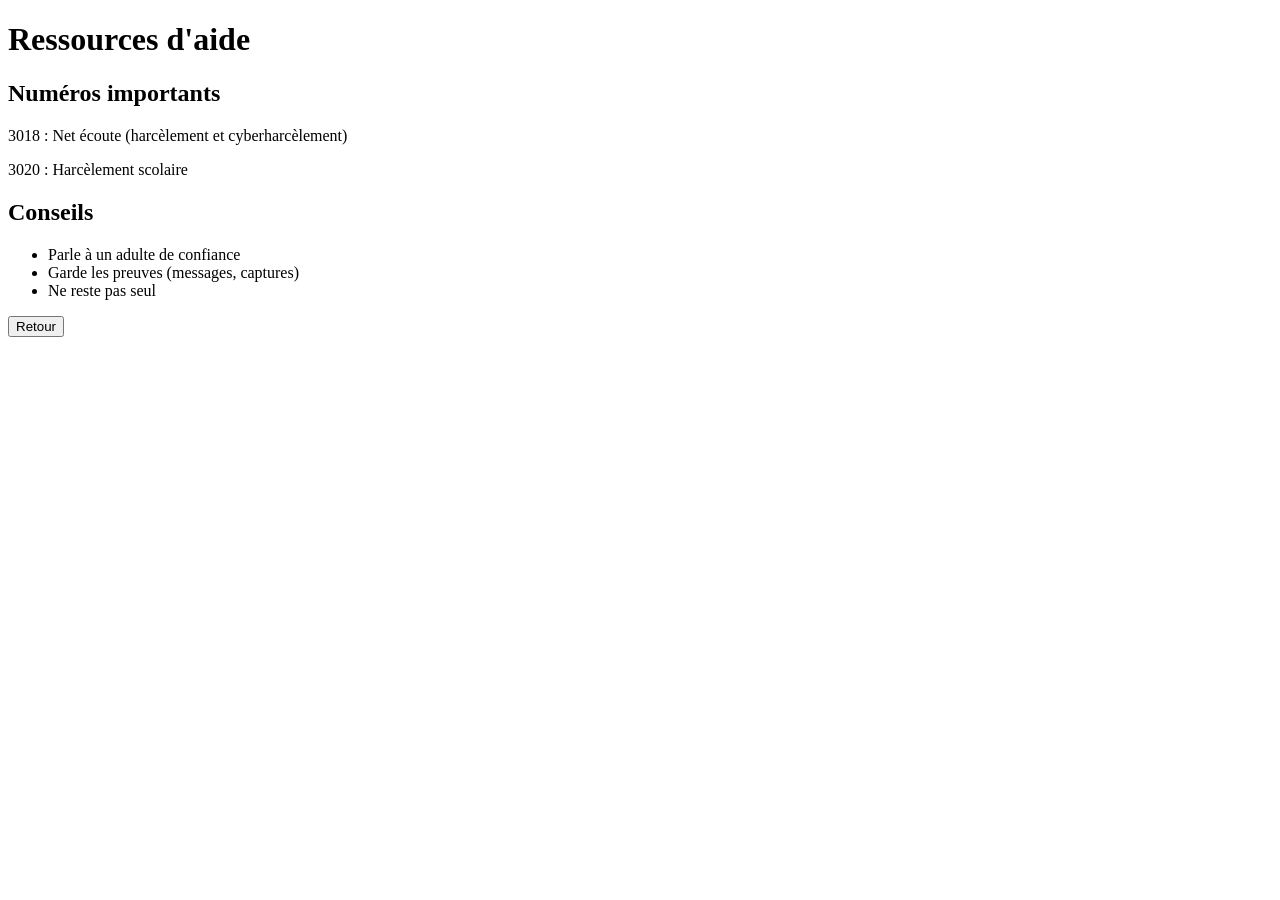
==== ressources.html @ 47b685b5 "Add ressources.html with support resources" ====
<!DOCTYPE html>
<html>
<head>
<title>Ressources d'aide</title>
</head>

<body>

<h1>Ressources d'aide</h1>

<h2>Numéros importants</h2>

<p>3018 : Net écoute (harcèlement et cyberharcèlement)</p>

<p>3020 : Harcèlement scolaire</p>

<h2>Conseils</h2>

<ul>

<li>Parle à un adulte de confiance</li>
<li>Garde les preuves (messages, captures)</li>
<li>Ne reste pas seul</li>

</ul>

<a href="index.html">
<button>Retour</button>
</a>

</body>
</html>
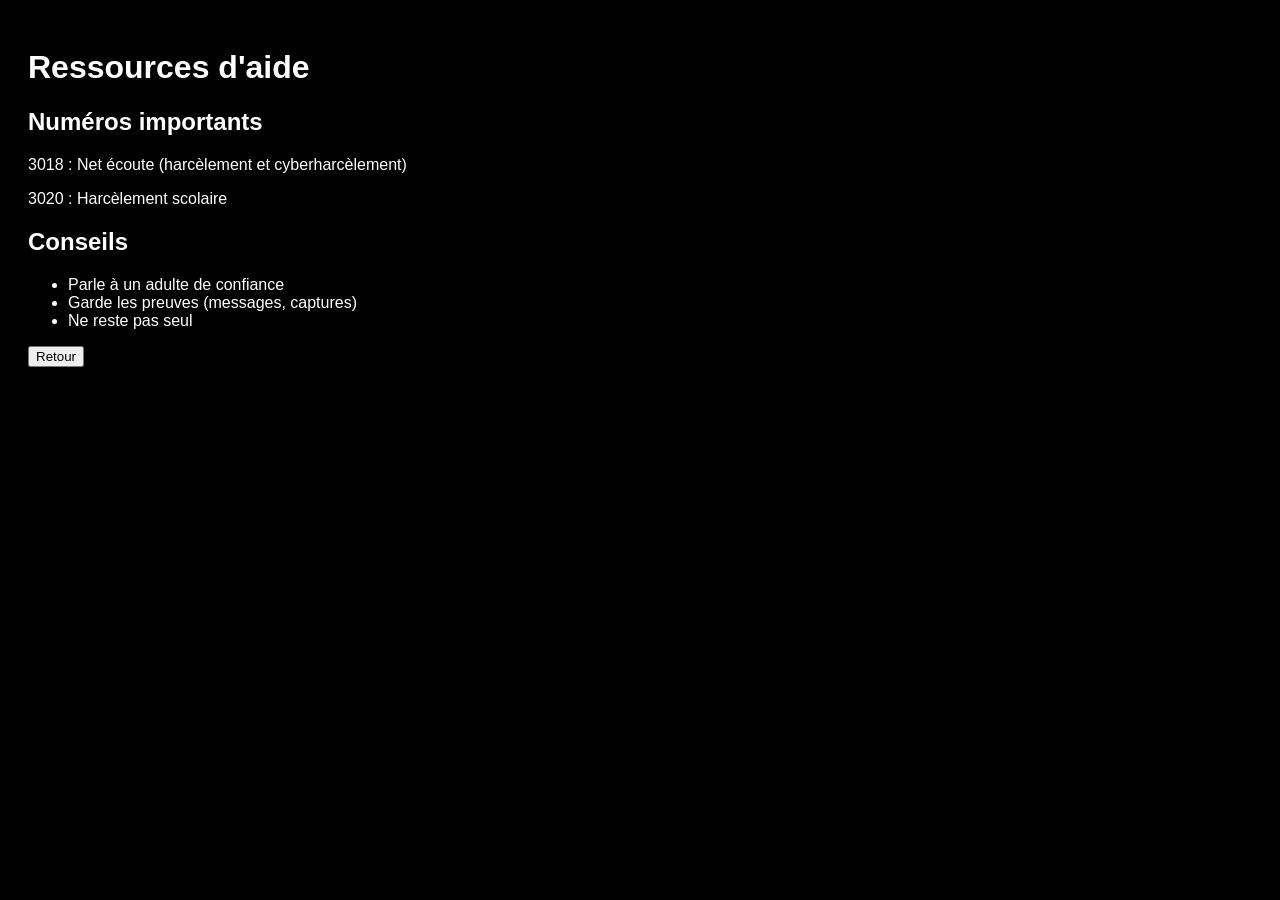
==== commit 11ae1b7e: "Add CSS styles for body in ressources.html" ====
--- a/ressources.html
+++ b/ressources.html
@@ -3,6 +3,14 @@
 <head>
 <title>Ressources d'aide</title>
 </head>
+   <style>
+        body {
+            font-family: 'Arial', sans-serif; /* Police */
+            background-color: #000000;          /* Couleur de fond */
+            color: #FFFFFF;                     /* Couleur du texte */
+            padding: 20px;                      /* Pour un peu d'espace autour */
+        }
+    </style>
 
 <body>
 
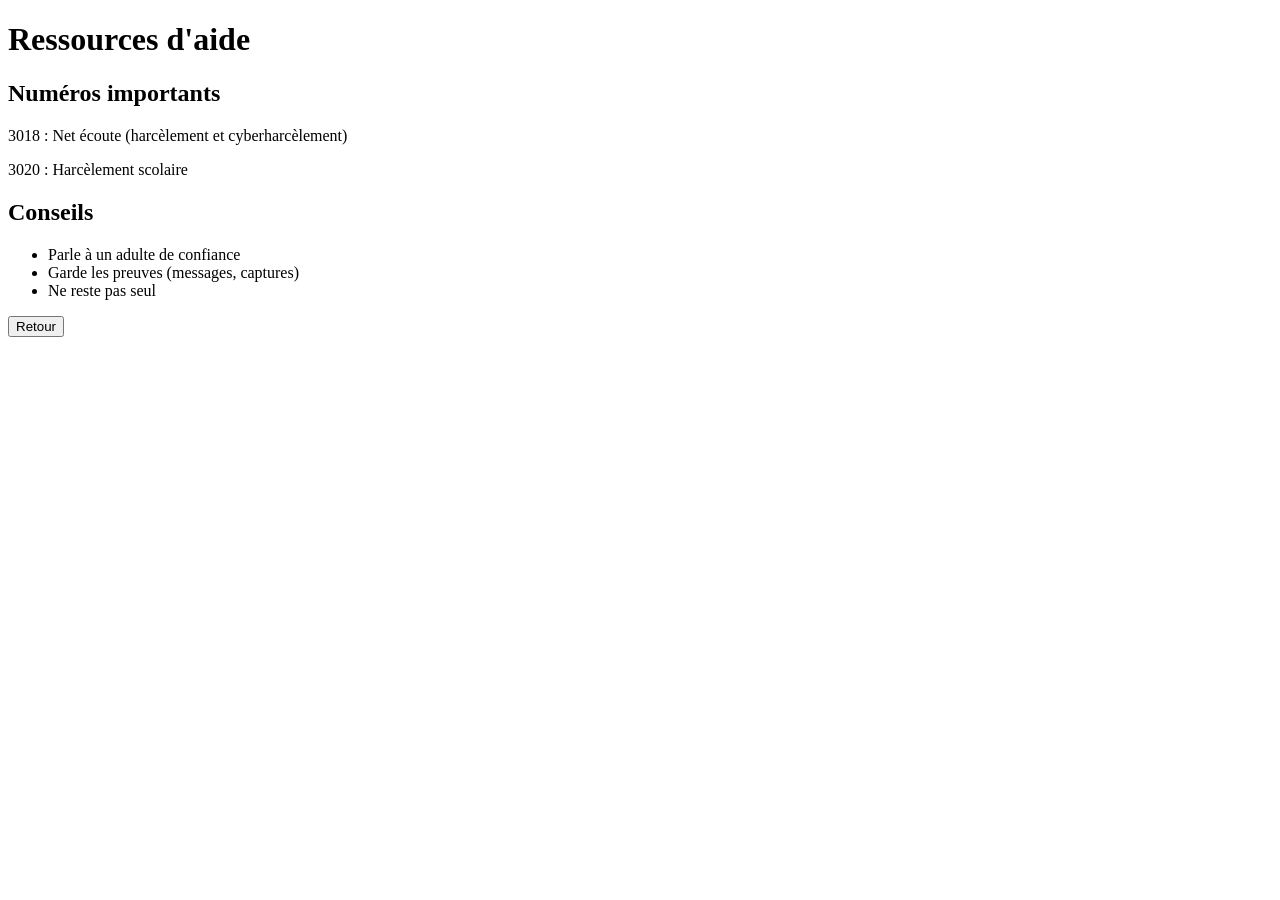
==== commit 2ff5c28e: "Remove CSS styles from ressources.html Removed inline CSS styles from ressources.html." ====
--- a/ressources.html
+++ b/ressources.html
@@ -3,15 +3,7 @@
 <head>
 <title>Ressources d'aide</title>
 </head>
-   <style>
-        body {
-            font-family: 'Arial', sans-serif; /* Police */
-            background-color: #000000;          /* Couleur de fond */
-            color: #FFFFFF;                     /* Couleur du texte */
-            padding: 20px;                      /* Pour un peu d'espace autour */
-        }
-    </style>
-
+   
 <body>
 
 <h1>Ressources d'aide</h1>
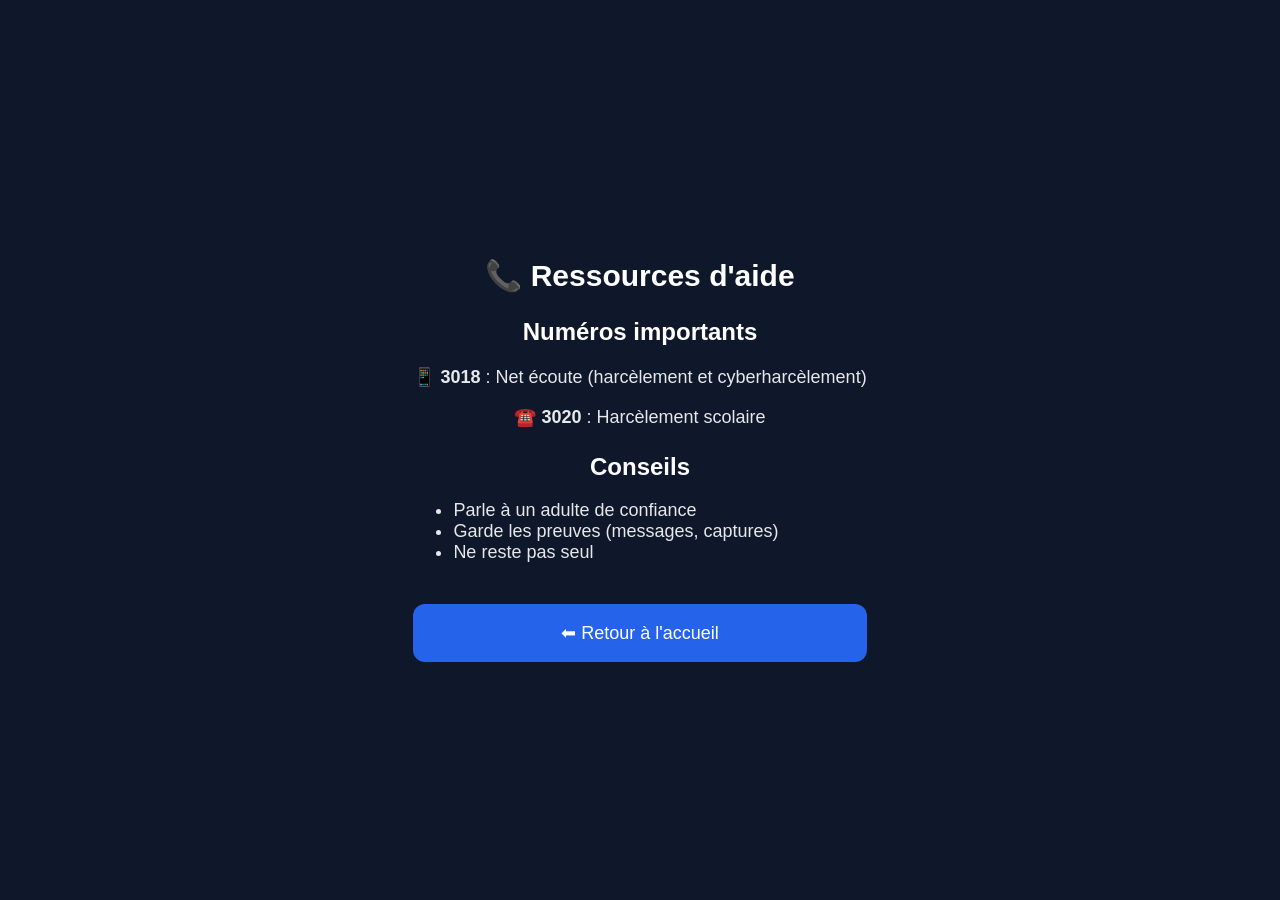
==== commit 07251e20: "Update resources.html with improved formatting" ====
--- a/ressources.html
+++ b/ressources.html
@@ -1,32 +1,96 @@
 <!DOCTYPE html>
-<html>
+<html lang="fr">
+
 <head>
+
+<meta charset="UTF-8">
+<meta name="viewport" content="width=device-width, initial-scale=1.0">
+
 <title>Ressources d'aide</title>
+
+<style>
+
+body{
+font-family: Arial, sans-serif;
+background:#0f172a;
+color:white;
+margin:0;
+display:flex;
+justify-content:center;
+align-items:center;
+min-height:100vh;
+text-align:center;
+}
+
+.container{
+max-width:500px;
+padding:25px;
+}
+
+h1{
+font-size:30px;
+margin-bottom:20px;
+}
+
+h2{
+margin-top:25px;
+}
+
+p, li{
+font-size:18px;
+opacity:0.9;
+}
+
+ul{
+text-align:left;
+margin-top:15px;
+}
+
+button{
+width:100%;
+padding:18px;
+font-size:18px;
+border:none;
+border-radius:12px;
+margin-top:25px;
+cursor:pointer;
+background:#2563eb;
+color:white;
+}
+
+button:hover{
+opacity:0.9;
+}
+
+</style>
+
 </head>
-   
+
 <body>
 
-<h1>Ressources d'aide</h1>
+<div class="container">
+
+<h1>📞 Ressources d'aide</h1>
 
 <h2>Numéros importants</h2>
 
-<p>3018 : Net écoute (harcèlement et cyberharcèlement)</p>
+<p>📱 <strong>3018</strong> : Net écoute (harcèlement et cyberharcèlement)</p>
 
-<p>3020 : Harcèlement scolaire</p>
+<p>☎️ <strong>3020</strong> : Harcèlement scolaire</p>
 
 <h2>Conseils</h2>
 
 <ul>
-
 <li>Parle à un adulte de confiance</li>
 <li>Garde les preuves (messages, captures)</li>
 <li>Ne reste pas seul</li>
-
 </ul>
 
 <a href="index.html">
-<button>Retour</button>
+<button>⬅ Retour à l'accueil</button>
 </a>
+
+</div>
 
 </body>
 </html>
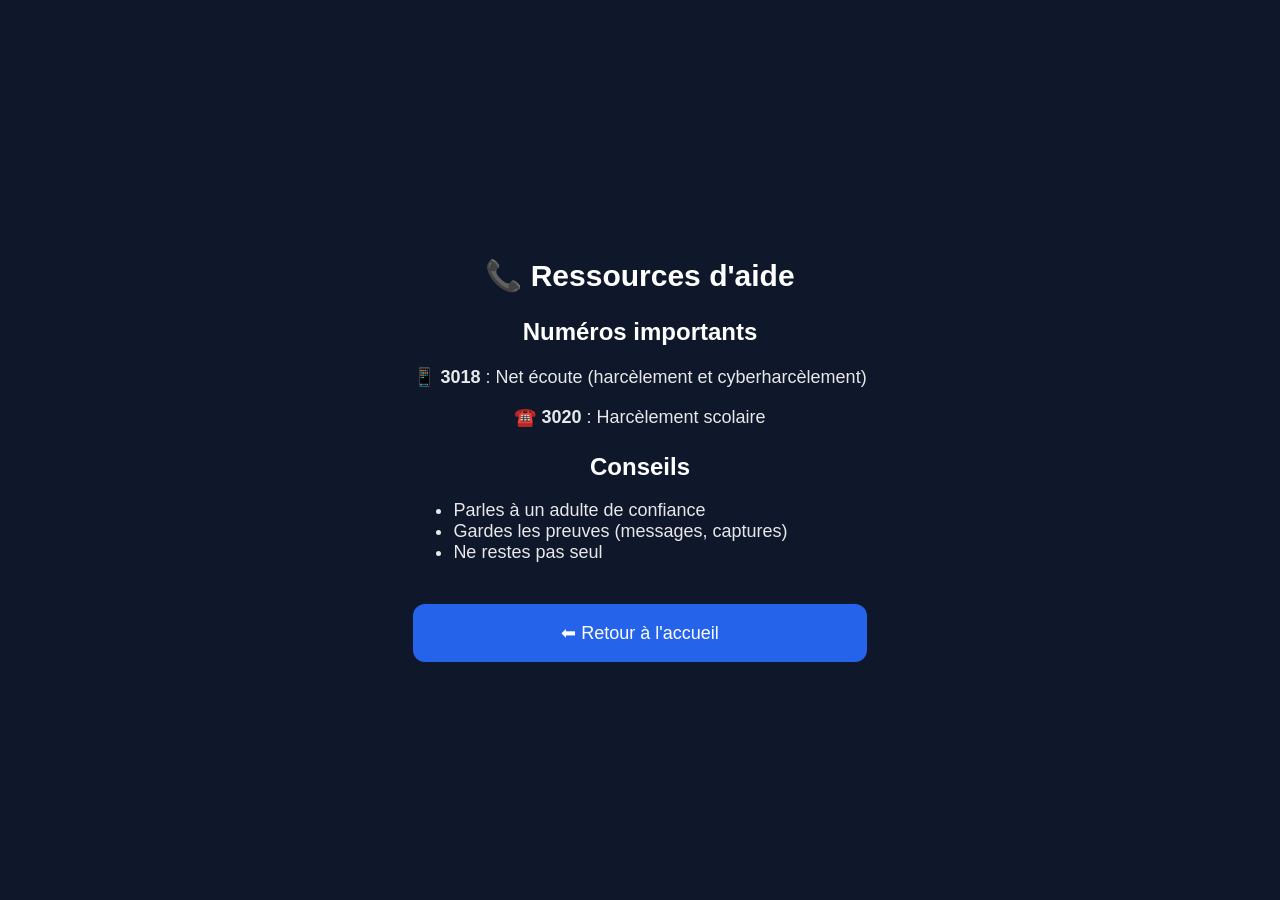
==== commit e06da0c5: "Update ressources.html" ====
--- a/ressources.html
+++ b/ressources.html
@@ -81,9 +81,9 @@
 <h2>Conseils</h2>
 
 <ul>
-<li>Parle à un adulte de confiance</li>
-<li>Garde les preuves (messages, captures)</li>
-<li>Ne reste pas seul</li>
+<li>Parles à un adulte de confiance</li>
+<li>Gardes les preuves (messages, captures)</li>
+<li>Ne restes pas seul</li>
 </ul>
 
 <a href="index.html">
